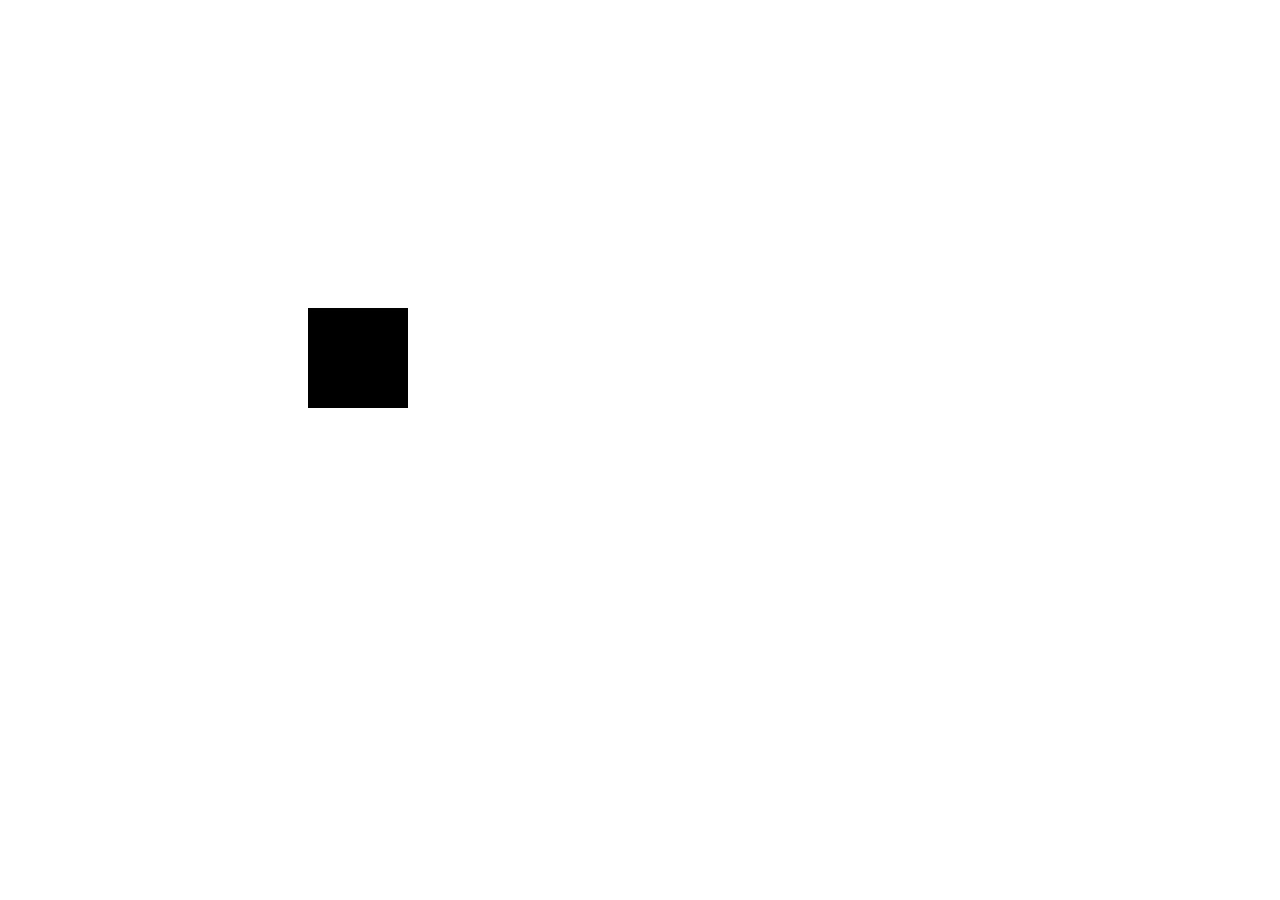
==== index2.html @ 2681e160 "1" ====
<html>
	<head>
		<script src="https://cdn.jsdelivr.net/npm/vue/dist/vue.js"></script>
		
	</head>
	
	<body>
	
	<div id="meow">
	  <svg id="svg" width="800" height="800">
		  <Node id="test" :x="10" :y="10" :width="100" :height="100" />
		  <g><rect x="300" y="300" width="100" height="100" fill="#000"></rect></g>
	  </svg>
	</div>

	<template id="node">
	   <rect 
			 @mousedown.left="dragMouseDown"
			 :x="px"
			 :y="py"
			 :width="w"
			 :height="h"
			 :fill="fillIt"    
		   >
	   </rect>
	</template>

	<script src="index2.js"></script>
	</body>
	
</html>

<!--

<g>
	<rect />
	<g><slot name="inputs" /></>
	<g><slot name="outputs" /></>
</g>
-->
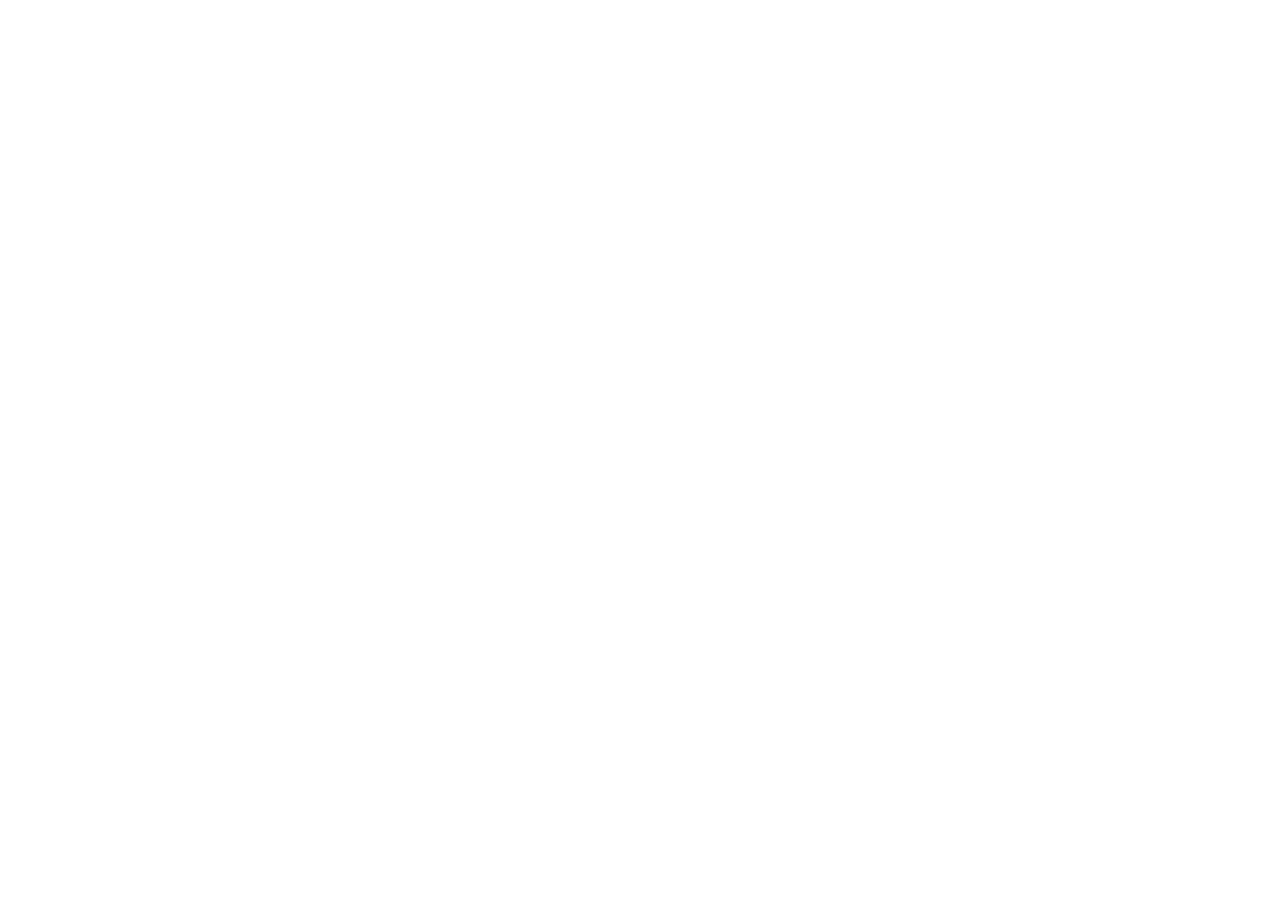
==== commit 60fa16a3: "Update index2.html" ====
--- a/index2.html
+++ b/index2.html
@@ -9,21 +9,23 @@
 	
 	<div id="meow">
 	  <svg id="svg" width="800" height="800">
+		  <g>
 		  <Node id="test" :x="10" :y="10" :width="100" :height="100" />
-		  <g><rect x="300" y="300" width="100" height="100" fill="#000"></rect></g>
+			<Node 
+				v-for="(rect, idx) in rects"
+				class="rect"
+				:x="rect.x"
+				:y="rect.y"
+				:width="rect.width"
+				:height="rect.height"
+				:fill="rect.fill"
+			  />
+			</g>
 	  </svg>
 	</div>
 
 	<template id="node">
-	   <rect 
-			 @mousedown.left="dragMouseDown"
-			 :x="px"
-			 :y="py"
-			 :width="w"
-			 :height="h"
-			 :fill="fillIt"    
-		   >
-	   </rect>
+	   <rect @mousedown.left="dragMouseDown" @mouseup.right.prevent.stop="contextMouseUp" @contextmenu.prevent="" :x="px" :y="py" :width="w" :height="h" :fill="fillIt" :class="{selected:this.selected}"></rect>
 	</template>
 
 	<script src="index2.js"></script>
@@ -38,4 +40,4 @@
 	<g><slot name="inputs" /></>
 	<g><slot name="outputs" /></>
 </g>
--->+-->
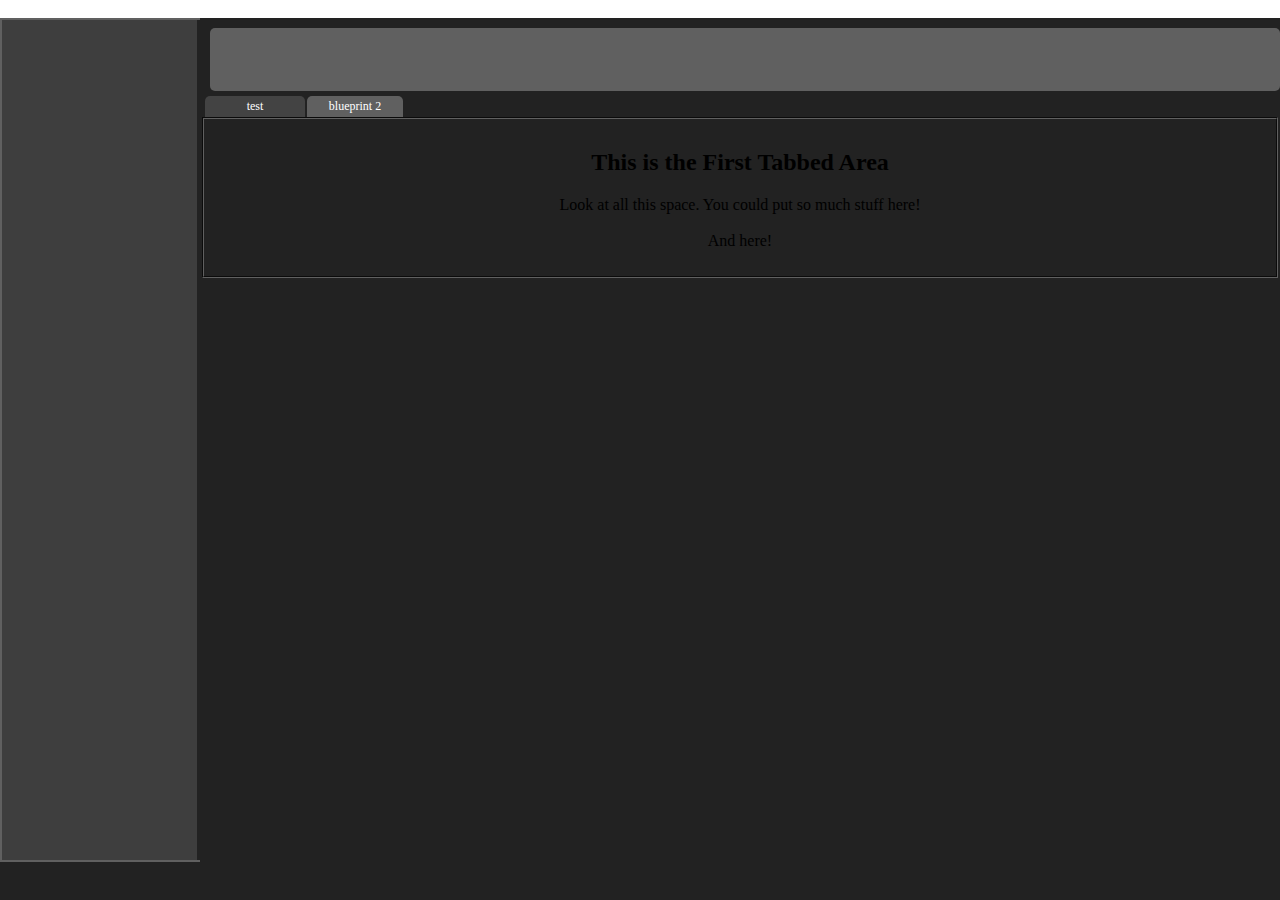
==== commit ce4492f6: "1" ====
--- a/index2.html
+++ b/index2.html
@@ -1,43 +1,344 @@
-
 <html>
 	<head>
-		<script src="https://cdn.jsdelivr.net/npm/vue/dist/vue.js"></script>
+		<meta http-equiv="Content-Type" content="text/html; charset=UTF-8" />
+		<link rel="stylesheet" type="text/css" href="css.css" media="all">
+		<script src="libs/vue.js"></script>
+		<script src="libs/vuex.js"></script>
+		<script src="utils.js"></script>
+
+		<style>
+			body, html {
+				width:100%;
+				height:100%;
+				padding:0;
+				margin:0;
+			}
+			.main {
+				float: right;
+				position: absolute;
+				right: 0;
+				padding: 5px;
+			}
+			.sidebar {
+				float: left;
+				position: absolute;
+				overflow-y: hidden;
+				border: 2px solid #606060;
+			}
+			.footer {
+				width:100%;
+				bottom:0;
+				position:absolute;
+			}
+			.header {
+				width:100%;
+			}
+			.dragbar {
+				background-color: #222222;
+				cursor: col-resize;
+			}
+			.dragbar.right {
+				width: 5px;
+				height:100%;
+				float: right;			
+			}
+			.dragbar.top {
+				width:100%;		
+				height: 5px;
+				cursor: row-resize;
+			}
+			
+			.toolbar{
+				width: 100%;
+				height: 63px;
+				background-color: #606060;
+				border-radius: 5px;
+				margin: 5px;
+			}
+			
+			
+			
+			
+
+			.tabs {
+				display: flex;
+			}
+				
+			.tab {
+				text-align: center;
+				background-color: $burnt_sienna;
+				width: 100px;
+			}
+
+			.tab > input {
+				display: none;
+			}
+				
+
+			.tab > label {
+				display: inherit;
+				font-size: 12px;
+				color: #FFF;
+				padding: 3px;
+				background-color: #434343;
+				border-radius: 5px 5px 0 0;
+				transition: 0.1s;
+				-moz-transition: 0.1s;
+				-webkit-transition: 0.1s;
+			}
+				
+
+			.tab > input:checked ~ label {
+				background: #606060;
+				color: $burnt_sienna;
+				margin: 0 2px 0 2px;
+			}
+				
+			.tab > input:not(:checked) ~ label ~ .content {
+				visibility: none;
+				z-index: 0;
+				opacity: 0;
+				top: -100000px;
+			}
+				
+			.content {
+				margin: 0 2px;
+				border: 2px solid #606060;
+				border-style:groove;
+				padding: 10px;
+				position: absolute;
+				left: 0;
+				right: 0;
+				transition: opacity .2s ease-in-out;
+				-moz-transition: opacity .2s ease-in-out;
+				-webkit-transition: opacity .2s ease-in-out;
+			}
+				
+
+		
+			
+		</style>
 		
 	</head>
+
+
+	<body>
+		<template id="exui-tab-tpl">
+			<div class="tab">
+				<input type="radio" :id="id" name="tab-group" checked>
+				<label :for="id">{{title}}</label>
+				<div class="content">
+					<h2>This is the First Tabbed Area</h2>
+					<p>
+						Look at all this space. You could put so much stuff here!<br /><br />And here!
+					</p>
+				</div>
+			</div>
+		</template>
 	
-	<body>
+		<div id="app">
+			<exui-panel :style="headerStyles" class="header" ref="headerPanel"></exui-panel>
+			<exui-panel :style="sidebarStyles" class="sidebar" ref="sidePanel">
+				<exui-panelsize class="dragbar right" prop="sidebarWidth" evt="pageX"></exui-panelsize>
+			</exui-panel>
+			<exui-panel :style="mainStyles" class="main" ref="mainPanel">
+				<exui-toolbar class="toolbar"></exui-toolbar>
+				<exui-tabs>
+					<exui-tab title="test" id="a1"></exui-tab>
+					<exui-tab title="blueprint 2" id=a2"></exui-tab>
+				</exui-tabs>
+			</exui-panel>
+			<exui-panel :style="footerStyles" class="footer" ref="footerPanel">
+				<exui-panelsize class="dragbar top" prop="footerHeight" evt="pageYe"></exui-panelsize>
+			</exui-panel>
+			<div id="footer">footer</div>
+		</div>		
 	
-	<div id="meow">
-	  <svg id="svg" width="800" height="800">
-		  <g>
-		  <Node id="test" :x="10" :y="10" :width="100" :height="100" />
-			<Node 
-				v-for="(rect, idx) in rects"
-				class="rect"
-				:x="rect.x"
-				:y="rect.y"
-				:width="rect.width"
-				:height="rect.height"
-				:fill="rect.fill"
-			  />
-			</g>
-	  </svg>
-	</div>
-
-	<template id="node">
-	   <rect @mousedown.left="dragMouseDown" @mouseup.right.prevent.stop="contextMouseUp" @contextmenu.prevent="" :x="px" :y="py" :width="w" :height="h" :fill="fillIt" :class="{selected:this.selected}"></rect>
-	</template>
-
-	<script src="index2.js"></script>
+		<script>
+
+			Vue.use(Vuex);
+
+			Vue.component('exui-tab', {
+				props: {
+					title: String,
+					id: String
+				},
+				
+				template: '#exui-tab-tpl'
+			});
+			
+			
+			
+			Vue.component('exui-tabs', {
+				props: {
+				},
+				
+				template: '<div class="tabs"><slot></slot></div>'
+			});
+			
+			Vue.component('exui-toolbar', {
+				props: {
+					styleObject: {
+					},
+					title: {}
+				},
+				
+				template: '<div class="toolbar"><slot></slot></div>'
+			});
+			
+			Vue.component('exui-panel', {
+				props: {
+					styleObject: {
+					},
+					title: {}
+				},
+				
+				template: '<div><slot></slot></div>'
+			});
+			
+			Vue.component('exui-panelsize', {
+				props: {
+					styleObject: {
+						'background-color': 'black'
+					},
+					prop: {},
+					evt: {}
+				},
+				
+				created: function(){
+					console.log(this.pos);
+				},
+				
+				methods: {
+					onMouseDown: function(evt){
+						var me = this;
+						evt.preventDefault();
+						document.addEventListener('mousemove', this.onMouseMove);
+						
+						var stop = function(){
+							document.removeEventListener('mousemove', me.onMouseMove);
+							document.removeEventListener('mouseup', stop);
+						}
+						document.addEventListener('mouseup', stop);
+					},
+					
+					onMouseMove: function(evt){
+						this.$root[this.prop] = evt[this.evt] + 2;
+					},
+				},
+				
+				template: '<div @mousedown="onMouseDown"></div>'
+			});
+			
+			
+			
+			//var store = new Vuex.Store(BlueprintStore);
+			var app = new Vue({
+				el: '#app',
+				//store,
+				props: {
+					
+				},
+				
+				directives: {
+					test: {
+					
+					}
+				
+				},
+				
+				data: function(){
+					return {
+						headerStyles: {
+							height: 18
+						},
+						sidebarStyles: {
+							top: 18,
+							'background-color': '#3e3e3e',
+							width: 200,
+							bottom: 38,
+						},
+						mainStyles: {
+							'background-color': '#222222',
+							top: 18,
+							bottom: 38,
+							left: 200,
+						},
+						footerStyles: {
+							'background-color': '#222222',
+							height: 38,
+						}
+					}
+				},
+				
+				computed: {
+					hearderHeight: {
+						set: function(val){
+							this.headerStyles.height = this.sidebarStyles.top = this.mainStyles.top = val;
+						},
+						get: function(){
+							return this.headerStyles.height;
+						}
+					},
+					
+					sidebarWidth: {
+						set: function(val){
+							this.sidebarStyles.width = this.mainStyles.left = Math.min(val, 300);
+						},
+						get: function(){
+							return this.sidebarStyles.width;
+						}
+					},
+
+					footerHeight:{
+						set: function(val){
+							this.footerStyles.height = this.mainStyles.bottom = this.sidebarStyles.bottom = val;
+						},
+						get: function(){
+							return this.footerStyles.height;
+						}					
+					}
+				},
+
+				methods: {
+					test: function(){alert('');}
+				},
+				
+				mounted: function(){
+					
+				}
+			});
+			app.title = "zizi"
+			console.log(app);
+			setTimeout(function(){
+				//app.sidebarWidth = 400;
+				console.log(app.$refs)
+			}, 1000);
+			/*
+			var i = 0;
+
+			function dragBarMouseDown(e) {
+				e.preventDefault();
+				//document.getElementById("mousestatus").innerHTML = "mousedown" + i++;
+				window.addEventListener("mousemove", windowMouseMove, false);
+				//console.log("leaving mouseDown");
+			}
+
+			function windowMouseMove(e) {
+				//document.getElementById("position").innerHTML = e.pageX + ', ' + e.pageY;
+				document.getElementById("sidebar").style.width = e.pageX + 2 + "px";
+				document.getElementById("main").style.left = e.pageX + 2 + "px";
+			}
+
+			function windowMouseUp(e) {
+				//document.getElementById("clickevent").innerHTML = 'in another mouseUp event' + i++;
+				window.removeEventListener("mousemove", windowMouseMove, false);
+			}
+
+			document.getElementById("dragbar").addEventListener("mousedown", dragBarMouseDown, false);
+
+			window.addEventListener("mouseup", windowMouseUp, false);		
+			*/
+		</script>	
 	</body>
-	
-</html>
-
-<!--
-
-<g>
-	<rect />
-	<g><slot name="inputs" /></>
-	<g><slot name="outputs" /></>
-</g>
--->
+</html>--- a/css.css
+++ b/css.css
@@ -0,0 +1,17 @@
+
+
+
+
+.hidden {
+	display:none;
+}
+
+
+
+
+
+
+
+
+
+
